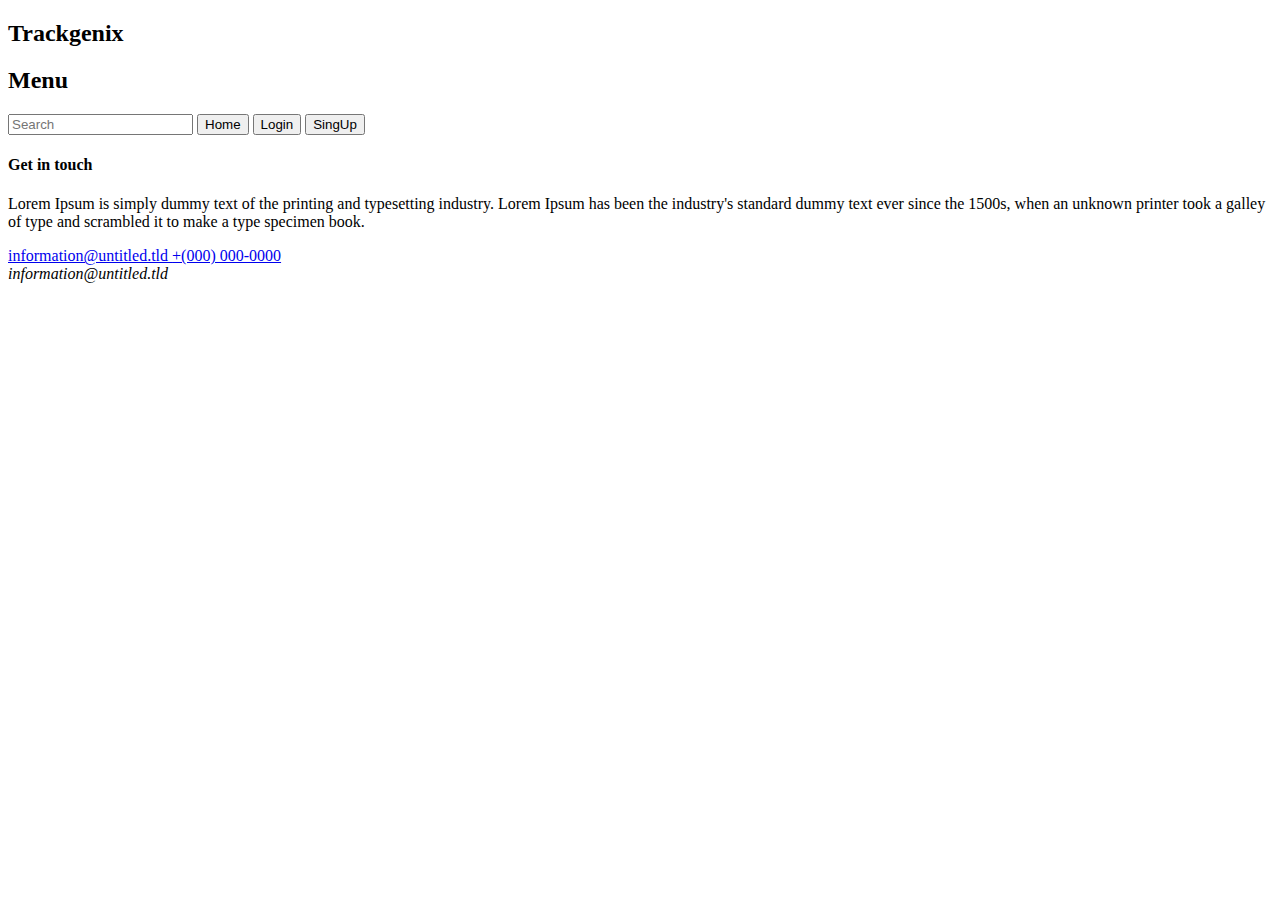
==== Semana-01/index.html @ e01c5a84 "BaSP-W01-2022: create main and aside" ====
<!DOCTYPE html>
<html lang="en">
<head>
    <meta charset="UTF-8">
    <meta http-equiv="X-UA-Compatible" content="IE=edge">
    <meta name="viewport" content="width=device-width, initial-scale=1.0">
    <meta name="keywords" content="Working, Hours, Project, Web, System">
    <meta name="description" content="Recording hours worked with a powerfull web system">
    <title>Trackgenix Web System</title>
</head>
<body>
    <header>
        <h2>
            Trackgenix
        </h2>
    </header>
    <main>
        <aside>
            <h2>
                Menu
            </h2>
            <input type="search" placeholder="Search">
            <input type="button" value="Home">
            <input type="button" value="Login">
            <input type="button" value="SingUp">
            <h4>
                Get in touch
            </h4>
            <p>
                Lorem Ipsum is simply dummy text of the printing and typesetting industry.
                Lorem Ipsum has been the industry's standard dummy text ever since the 1500s,
                when an unknown printer took a galley of type and scrambled it to make a type specimen book.
            </p>
            <a href="mailto:information@untitled.tld">
                information@untitled.tld
            </a>
            <a href="tel:+(000) 000-0000">
                +(000) 000-0000
            </a>
            <address>
                information@untitled.tld
            </address>
        </aside>
    </main>
</body>
</html>
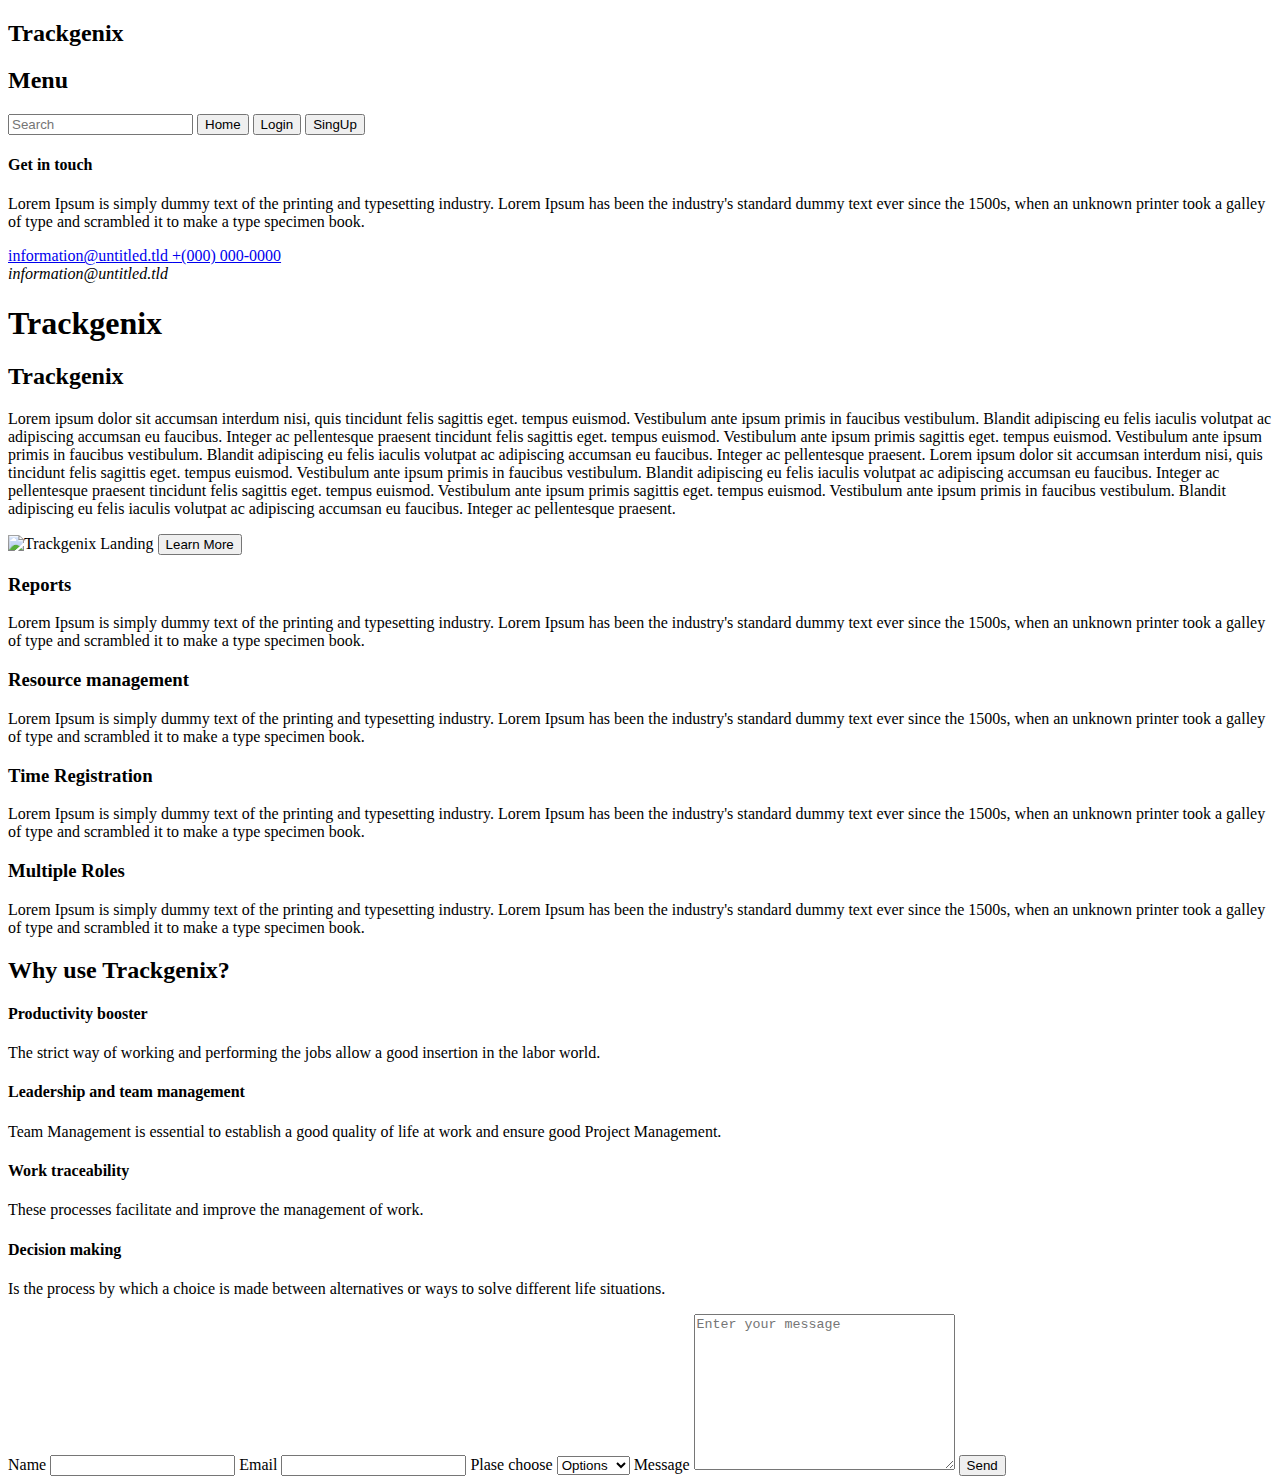
==== commit 8e705326: "BaSP-W01-2022: add section id form" ====
--- a/Semana-01/index.html
+++ b/Semana-01/index.html
@@ -6,7 +6,9 @@
     <meta name="viewport" content="width=device-width, initial-scale=1.0">
     <meta name="keywords" content="Working, Hours, Project, Web, System">
     <meta name="description" content="Recording hours worked with a powerfull web system">
-    <title>Trackgenix Web System</title>
+    <title>
+        Trackgenix Web System
+    </title>
 </head>
 <body>
     <header>
@@ -41,6 +43,119 @@
                 information@untitled.tld
             </address>
         </aside>
+        <section id="intro">
+            <h1>
+                Trackgenix
+            </h1>
+            <h2>
+                Trackgenix
+            </h2>
+            <p>
+                Lorem ipsum dolor sit accumsan interdum nisi, quis tincidunt felis sagittis eget. tempus euismod.
+                Vestibulum ante ipsum primis in faucibus vestibulum. Blandit adipiscing eu felis iaculis volutpat
+                ac adipiscing accumsan eu faucibus. Integer ac pellentesque praesent tincidunt felis sagittis eget.
+                tempus euismod. Vestibulum ante ipsum primis sagittis eget. tempus euismod. Vestibulum ante ipsum
+                primis in faucibus vestibulum. Blandit adipiscing eu felis iaculis volutpat ac adipiscing accumsan
+                eu faucibus. Integer ac pellentesque praesent. Lorem ipsum dolor sit accumsan interdum nisi, quis
+                tincidunt felis sagittis eget. tempus euismod. Vestibulum ante ipsum primis in faucibus vestibulum.
+                Blandit adipiscing eu felis iaculis volutpat ac adipiscing accumsan eu faucibus. Integer ac pellentesque
+                praesent tincidunt felis sagittis eget. tempus euismod. Vestibulum ante ipsum primis sagittis eget.
+                tempus euismod. Vestibulum ante ipsum primis in faucibus vestibulum. Blandit adipiscing eu felis
+                iaculis volutpat ac adipiscing accumsan eu faucibus. Integer ac pellentesque praesent.
+            </p>
+            <img src="../Semana-01/assets/img/image-trackgenix-landing.png" alt="Trackgenix Landing">
+            <input type="button" value="Learn More">
+        </section>
+        <section id="features">
+            <h3>
+                Reports
+            </h3>
+            <p>
+                Lorem Ipsum is simply dummy text of the printing and typesetting industry. Lorem Ipsum has
+                been the industry's standard dummy text ever since the 1500s, when an unknown printer took
+                a galley of type and scrambled it to make a type specimen book.
+            </p>
+            <h3>
+                Resource management
+            </h3>
+            <p>
+                Lorem Ipsum is simply dummy text of the printing and typesetting industry. Lorem Ipsum has
+                been the industry's standard dummy text ever since the 1500s, when an unknown printer took
+                a galley of type and scrambled it to make a type specimen book.
+            </p>
+            <h3>
+                Time Registration
+            </h3>
+            <p>
+                Lorem Ipsum is simply dummy text of the printing and typesetting industry. Lorem Ipsum has
+                been the industry's standard dummy text ever since the 1500s, when an unknown printer took
+                a galley of type and scrambled it to make a type specimen book.
+            </p>
+            <h3>
+                Multiple Roles
+            </h3>
+            <p>
+                Lorem Ipsum is simply dummy text of the printing and typesetting industry. Lorem Ipsum has
+                been the industry's standard dummy text ever since the 1500s, when an unknown printer took
+                a galley of type and scrambled it to make a type specimen book.
+            </p>
+        </section>
+        <article>
+            <h2>
+                Why use Trackgenix?
+            </h2>
+            <h4>
+                Productivity booster
+            </h4>
+            <p>
+                The strict way of working and performing the jobs allow a good insertion in the labor world.
+            </p>
+            <h4>
+                Leadership and team management
+            </h4>
+            <p>
+                Team Management is essential to establish a good quality of life at work and ensure good
+                Project Management.
+            </p>
+            <h4>
+                Work traceability
+            </h4>
+            <p>
+                These processes facilitate and improve the management of work.
+            </p>
+            <h4>
+                Decision making
+            </h4>
+            <p>
+                Is the process by which a choice is made between alternatives
+                or ways to solve different life situations.
+            </p>
+        </article>
+        <section id="form">
+            <form action="">
+                <label>
+                    Name
+                </label>
+                <input type="text">
+                <label>
+                    Email
+                </label>
+                <input type="email">
+                <label>
+                    Plase choose
+                </label>
+                <select>
+                    <option>Options</option>
+                    <option>Option 1</option>
+                    <option>Option 2</option>
+                </select>
+                <label>
+                    Message
+                </label>
+                <textarea placeholder="Enter your message" cols="30" rows="10"></textarea>
+                <input type="button" value="Send">
+            </form>
+        </section>
     </main>
 </body>
 </html>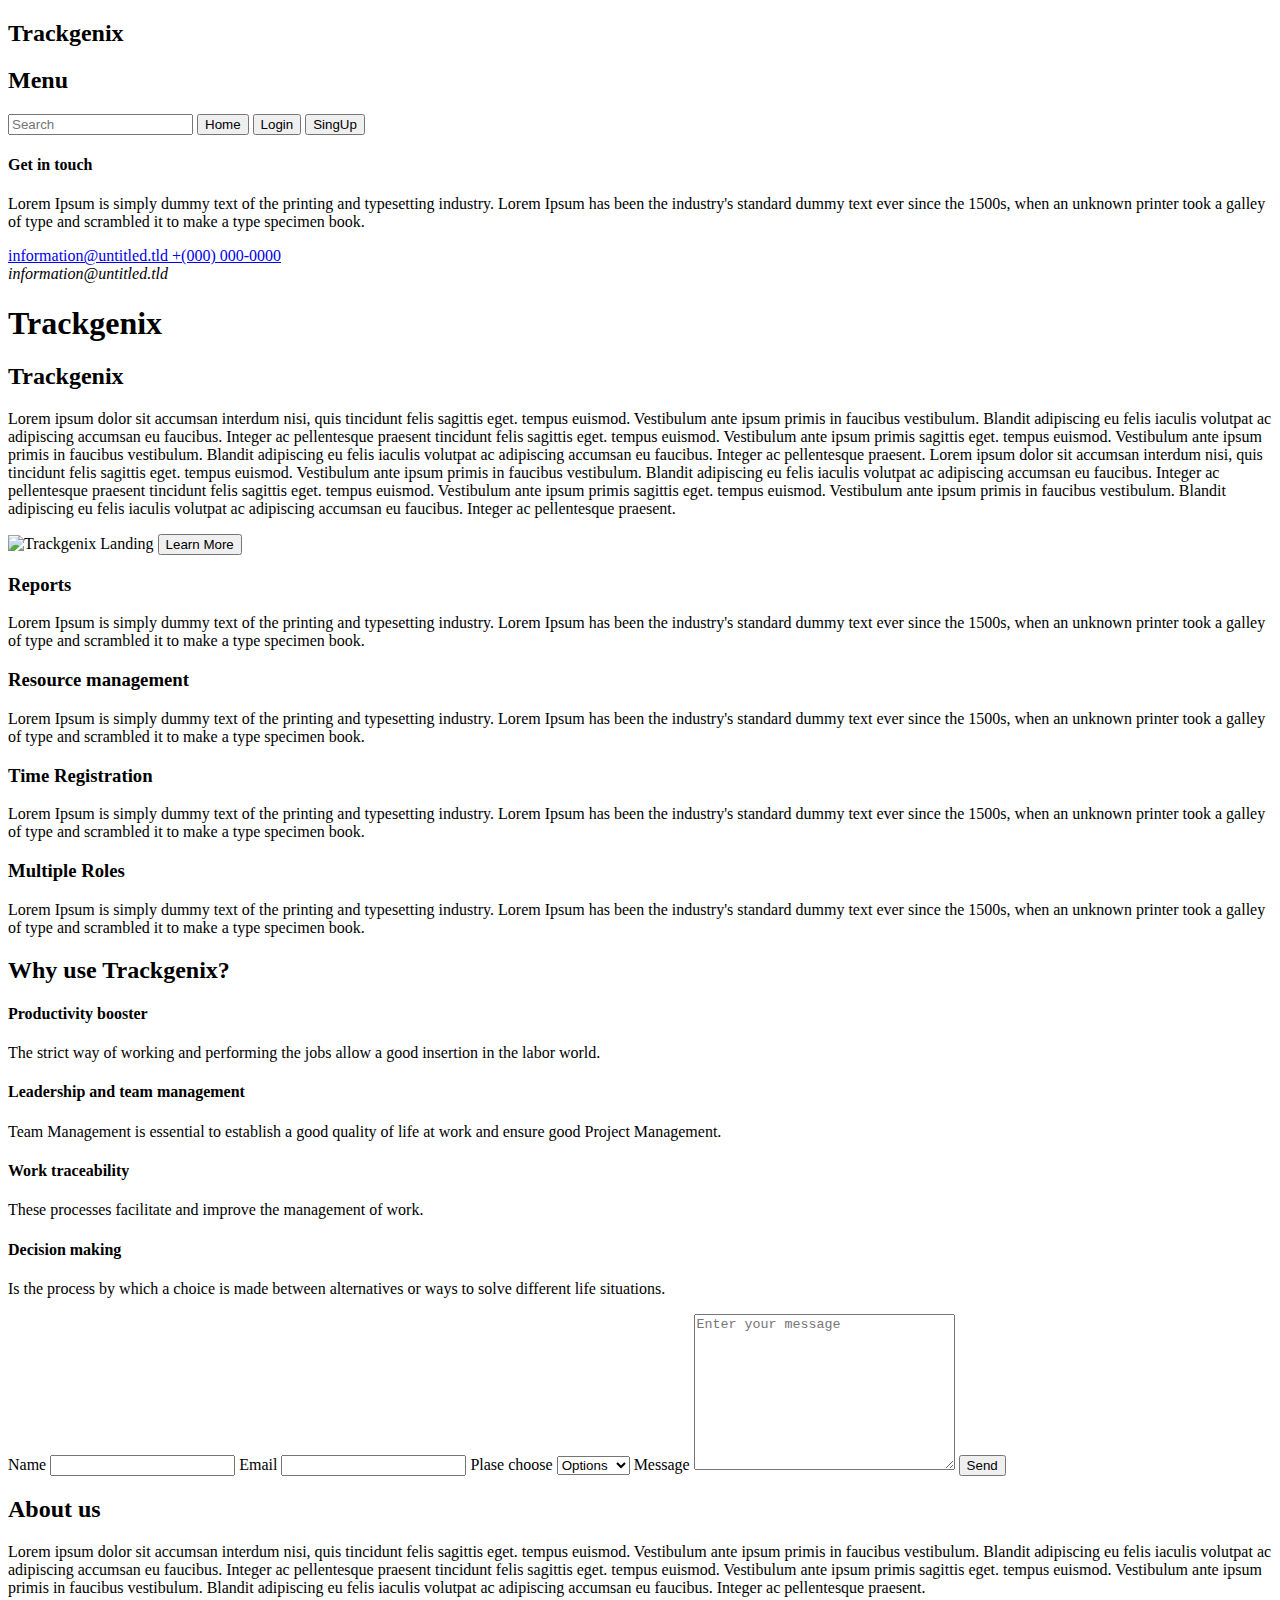
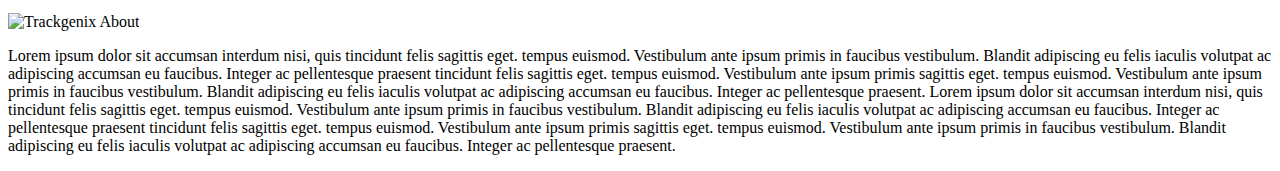
==== commit 78608fb8: "BaSP-W01-2022: add section id about" ====
--- a/Semana-01/index.html
+++ b/Semana-01/index.html
@@ -156,6 +156,33 @@
                 <input type="button" value="Send">
             </form>
         </section>
+        <section id="about">
+            <h2>
+                About us
+            </h2>
+            <p>
+                Lorem ipsum dolor sit accumsan interdum nisi, quis tincidunt felis sagittis eget. tempus euismod.
+                Vestibulum ante ipsum primis in faucibus vestibulum. Blandit adipiscing eu felis iaculis volutpat
+                ac adipiscing accumsan eu faucibus. Integer ac pellentesque praesent tincidunt felis sagittis eget.
+                tempus euismod. Vestibulum ante ipsum primis sagittis eget. tempus euismod. Vestibulum ante ipsum
+                primis in faucibus vestibulum. Blandit adipiscing eu felis iaculis volutpat ac adipiscing accumsan
+                eu faucibus. Integer ac pellentesque praesent.
+            </p>
+            <img src="../Semana-01/assets/img/image-trackgenix-about.png" alt="Trackgenix About">
+            <p>
+                Lorem ipsum dolor sit accumsan interdum nisi, quis tincidunt felis sagittis eget. tempus euismod.
+                Vestibulum ante ipsum primis in faucibus vestibulum. Blandit adipiscing eu felis iaculis volutpat
+                ac adipiscing accumsan eu faucibus. Integer ac pellentesque praesent tincidunt felis sagittis eget.
+                tempus euismod. Vestibulum ante ipsum primis sagittis eget. tempus euismod. Vestibulum ante ipsum
+                primis in faucibus vestibulum. Blandit adipiscing eu felis iaculis volutpat ac adipiscing accumsan
+                eu faucibus. Integer ac pellentesque praesent. Lorem ipsum dolor sit accumsan interdum nisi, quis
+                tincidunt felis sagittis eget. tempus euismod. Vestibulum ante ipsum primis in faucibus vestibulum.
+                Blandit adipiscing eu felis iaculis volutpat ac adipiscing accumsan eu faucibus. Integer ac pellentesque
+                praesent tincidunt felis sagittis eget. tempus euismod. Vestibulum ante ipsum primis sagittis eget.
+                tempus euismod. Vestibulum ante ipsum primis in faucibus vestibulum. Blandit adipiscing eu felis iaculis
+                volutpat ac adipiscing accumsan eu faucibus. Integer ac pellentesque praesent.
+            </p>
+        </section>
     </main>
 </body>
 </html>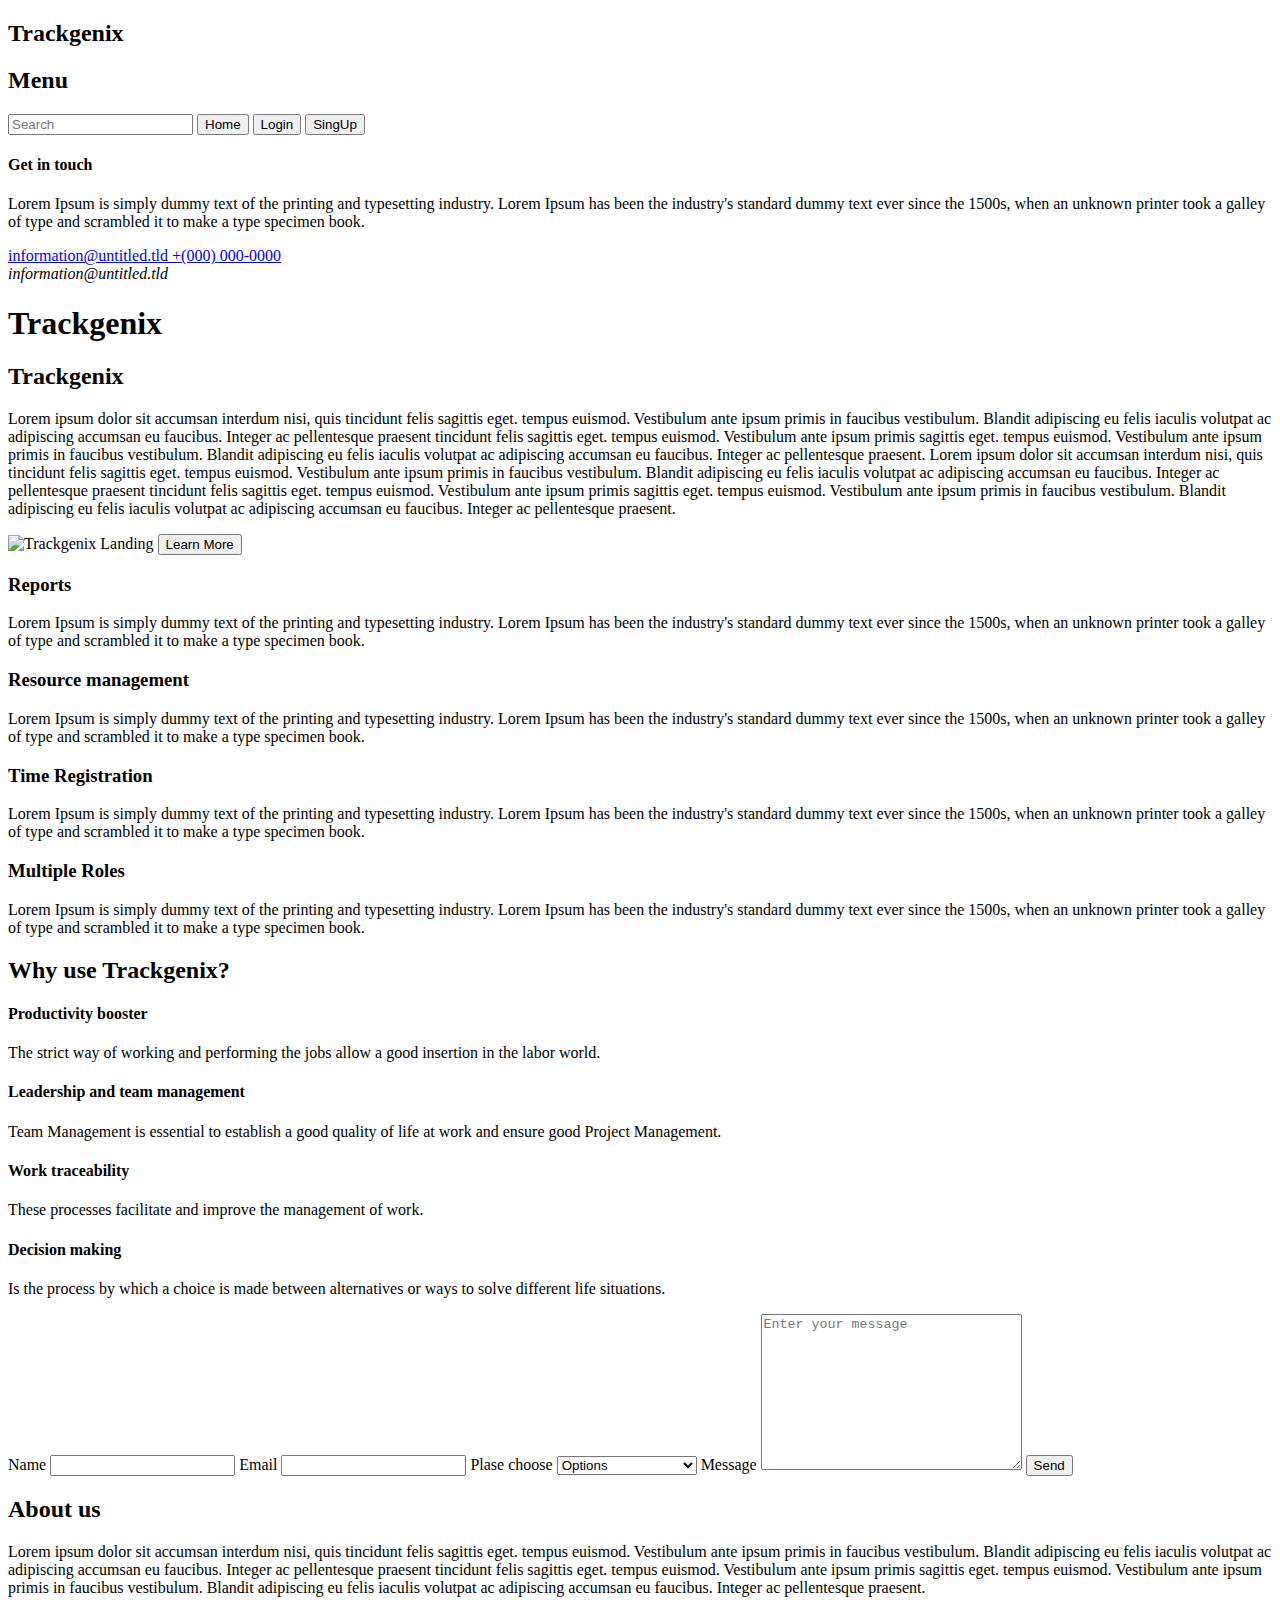
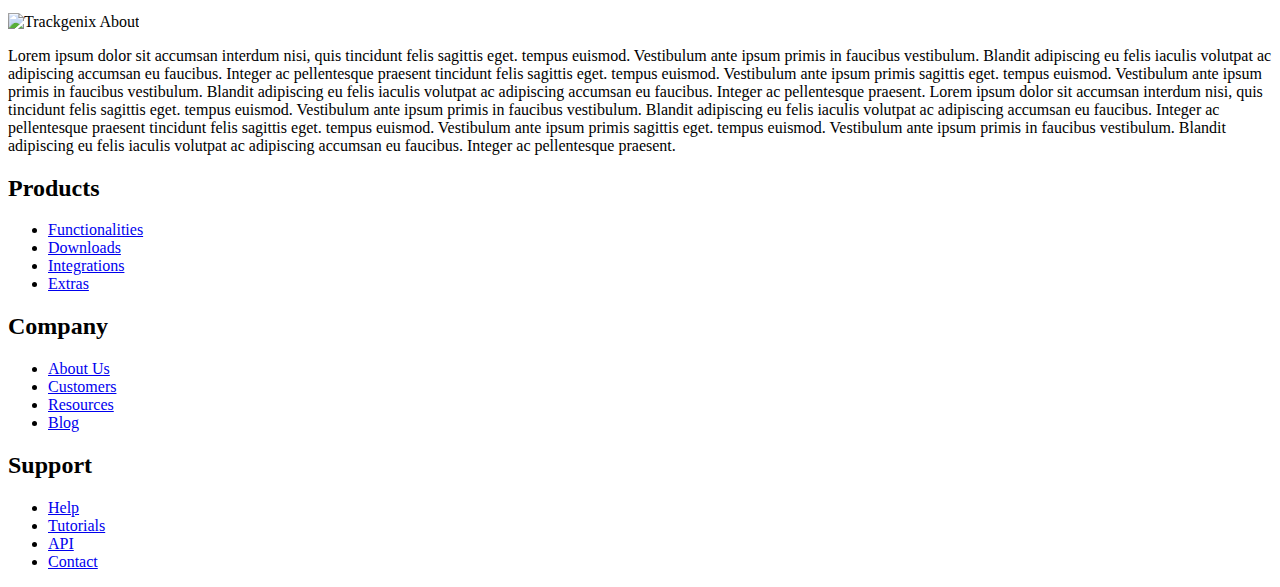
==== commit abfb55df: "BaSP-W01-2022: add section id links" ====
--- a/Semana-01/index.html
+++ b/Semana-01/index.html
@@ -146,8 +146,9 @@
                 </label>
                 <select>
                     <option>Options</option>
-                    <option>Option 1</option>
-                    <option>Option 2</option>
+                    <option>Recursos Humanos</option>
+                    <option>Sistemas</option>
+                    <option>Comercialización</option>
                 </select>
                 <label>
                     Message
@@ -183,6 +184,59 @@
                 volutpat ac adipiscing accumsan eu faucibus. Integer ac pellentesque praesent.
             </p>
         </section>
+        <section id="links">
+            <h2>
+                Products
+            </h2>
+            <ul>
+                <li>
+                    <a href="http://">Functionalities</a>
+                </li>
+                <li>
+                    <a href="http://">Downloads</a>
+                </li>
+                <li>
+                    <a href="http://">Integrations</a>
+                </li>
+                <li>
+                    <a href="http://">Extras</a>
+                </li>
+            </ul>
+            <h2>
+                Company
+            </h2>
+            <ul>
+                <li>
+                    <a href="http://">About Us</a>
+                </li>
+                <li>
+                    <a href="http://">Customers</a>
+                </li>
+                <li>
+                    <a href="http://">Resources</a>
+                </li>
+                <li>
+                    <a href="http://">Blog</a>
+                </li>
+            </ul>
+            <h2>
+                Support
+            </h2>
+            <ul>
+                <li>
+                    <a href="http://">Help</a>
+                </li>
+                <li>
+                    <a href="http://">Tutorials</a>
+                </li>
+                <li>
+                    <a href="http://">API</a>
+                </li>
+                <li>
+                    <a href="http://">Contact</a>
+                </li>
+            </ul>
+        </section>
     </main>
 </body>
 </html>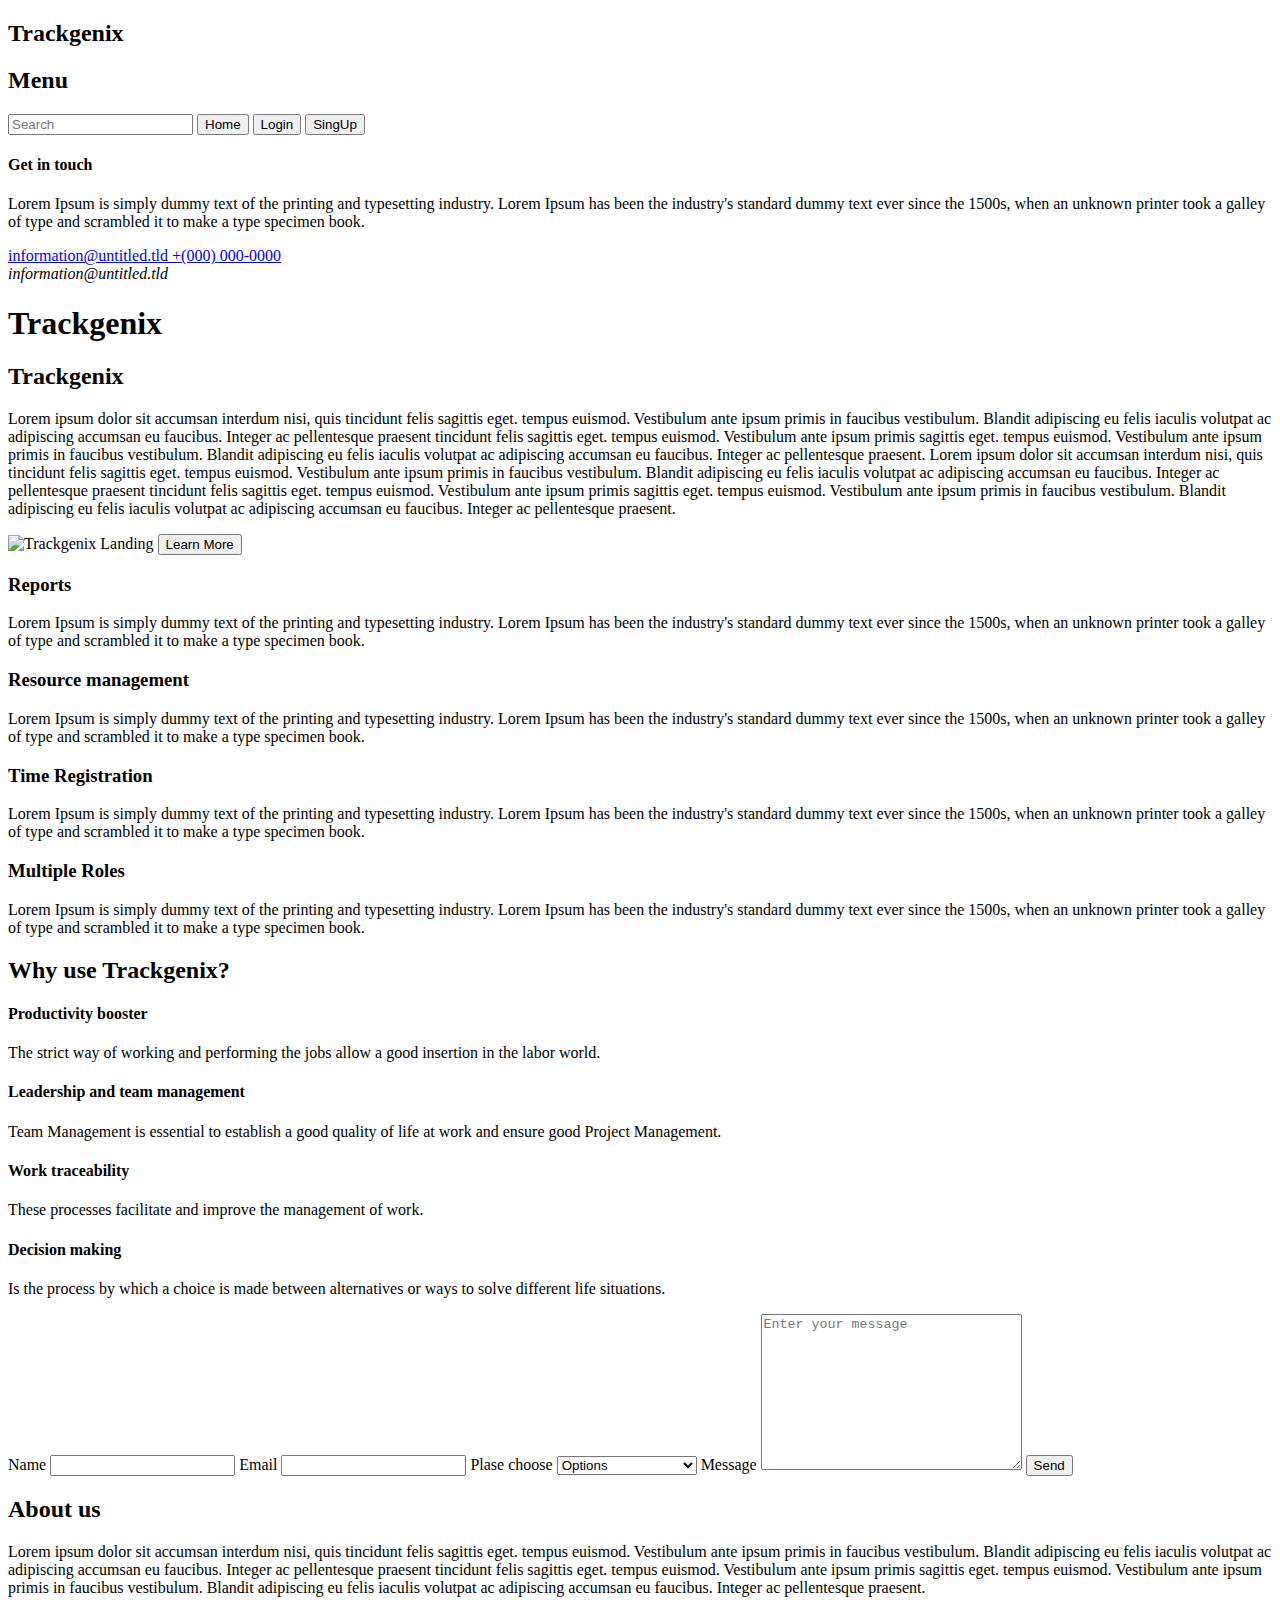
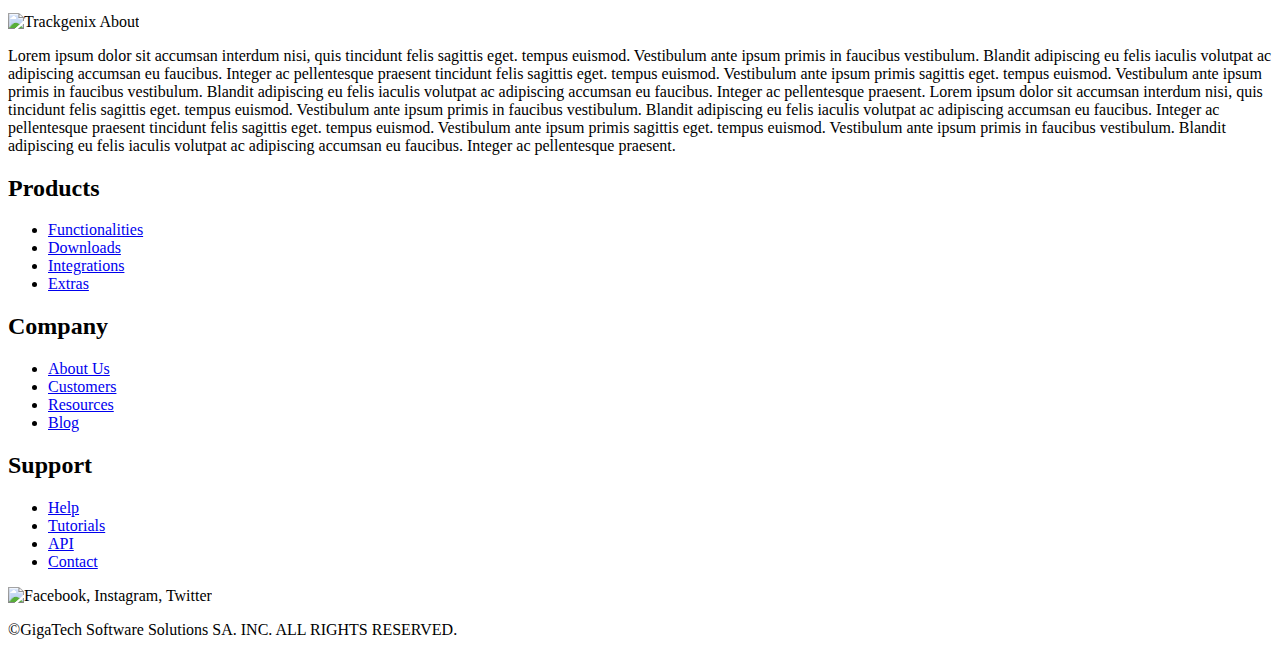
==== commit fd8a9a9a: "BaSP-W01-2022: move footer outside main tag" ====
--- a/Semana-01/index.html
+++ b/Semana-01/index.html
@@ -238,5 +238,11 @@
             </ul>
         </section>
     </main>
+    <footer>
+        <img src="../Semana-01/assets/img/social-media-footer.png" alt="Facebook, Instagram, Twitter">
+        <p>
+            ©GigaTech Software Solutions SA. INC. ALL RIGHTS RESERVED.
+        </p>
+    </footer>
 </body>
 </html>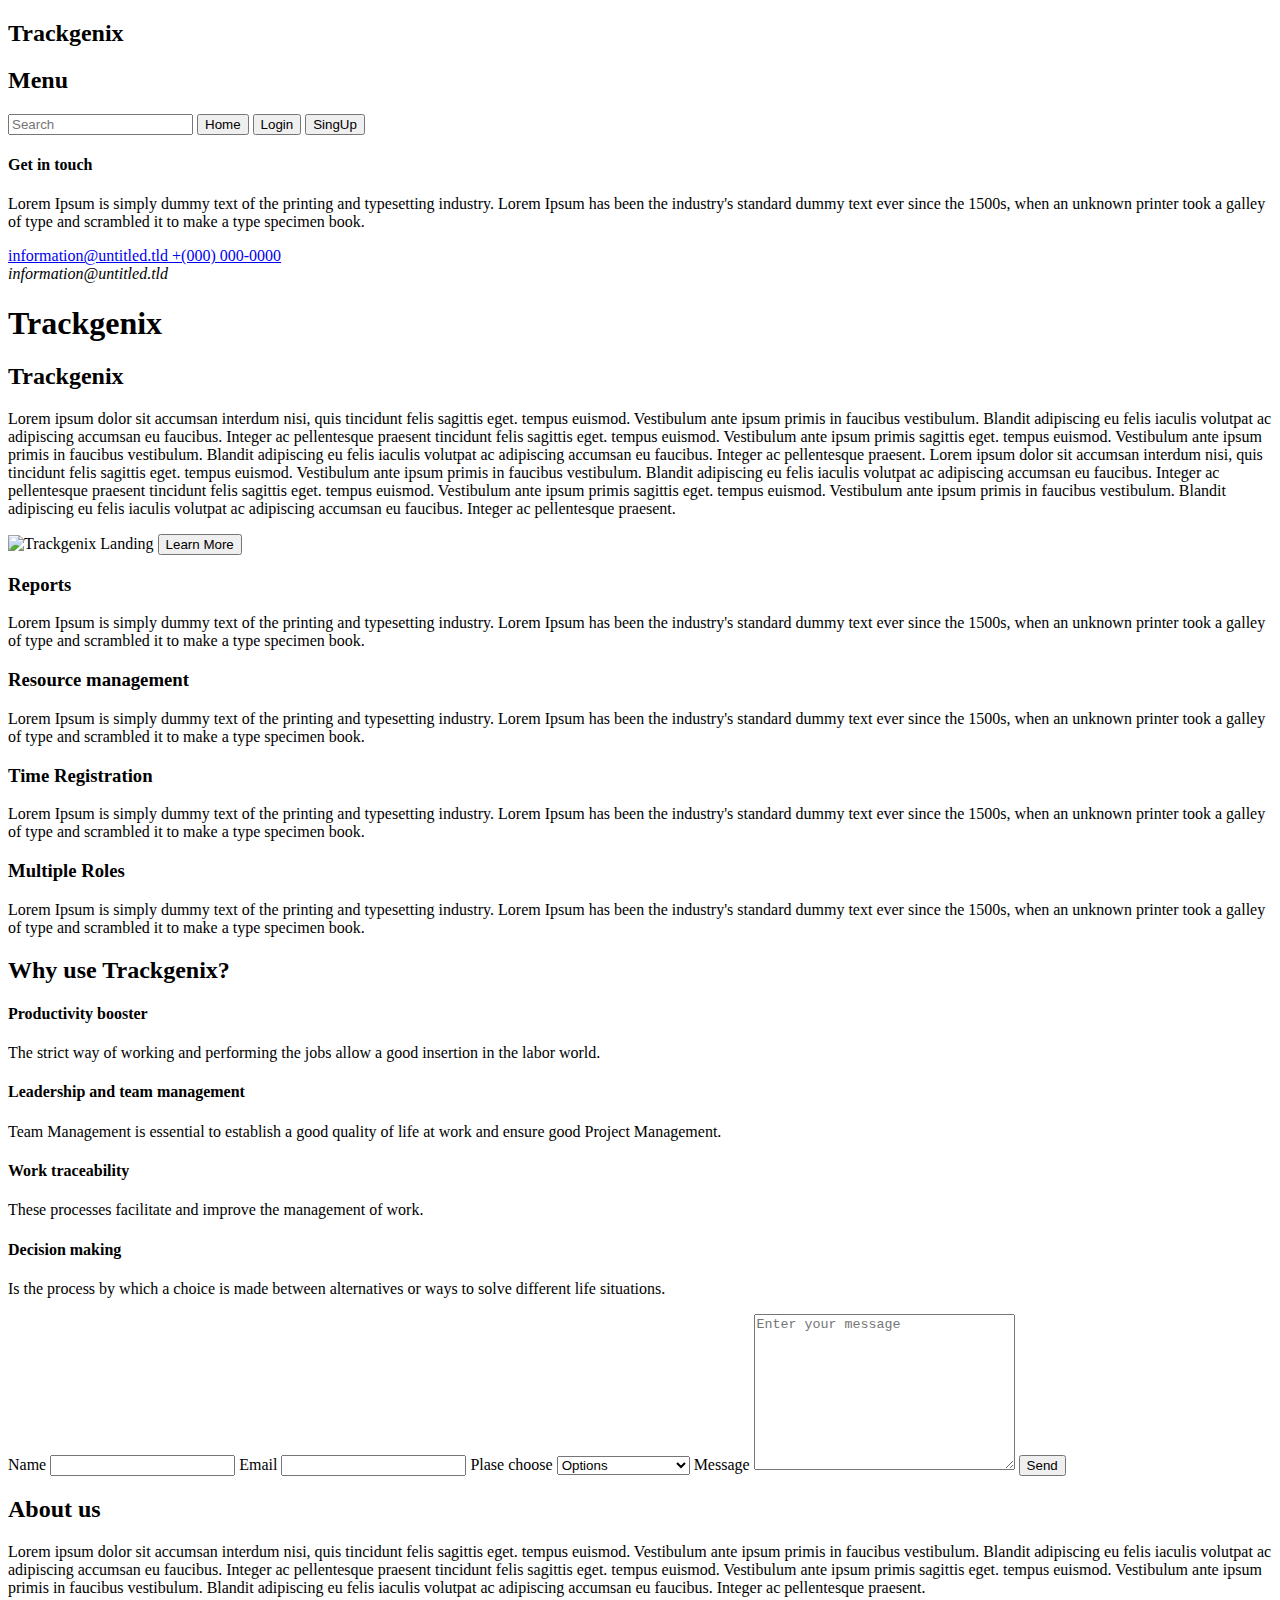
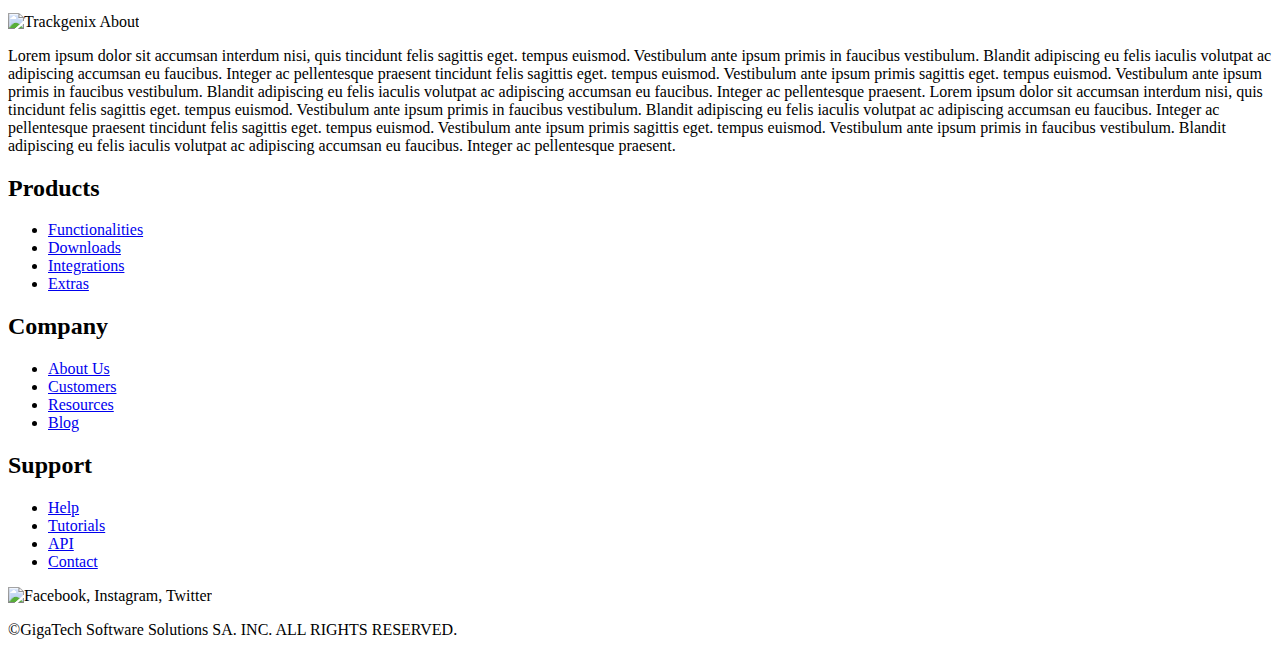
==== commit d618594d: "BaSP-W01-2022: change select options on section id form" ====
--- a/Semana-01/index.html
+++ b/Semana-01/index.html
@@ -146,9 +146,9 @@
                 </label>
                 <select>
                     <option>Options</option>
-                    <option>Recursos Humanos</option>
-                    <option>Sistemas</option>
-                    <option>Comercialización</option>
+                    <option>Systems</option>
+                    <option>Business</option>
+                    <option>Human Resources</option>
                 </select>
                 <label>
                     Message
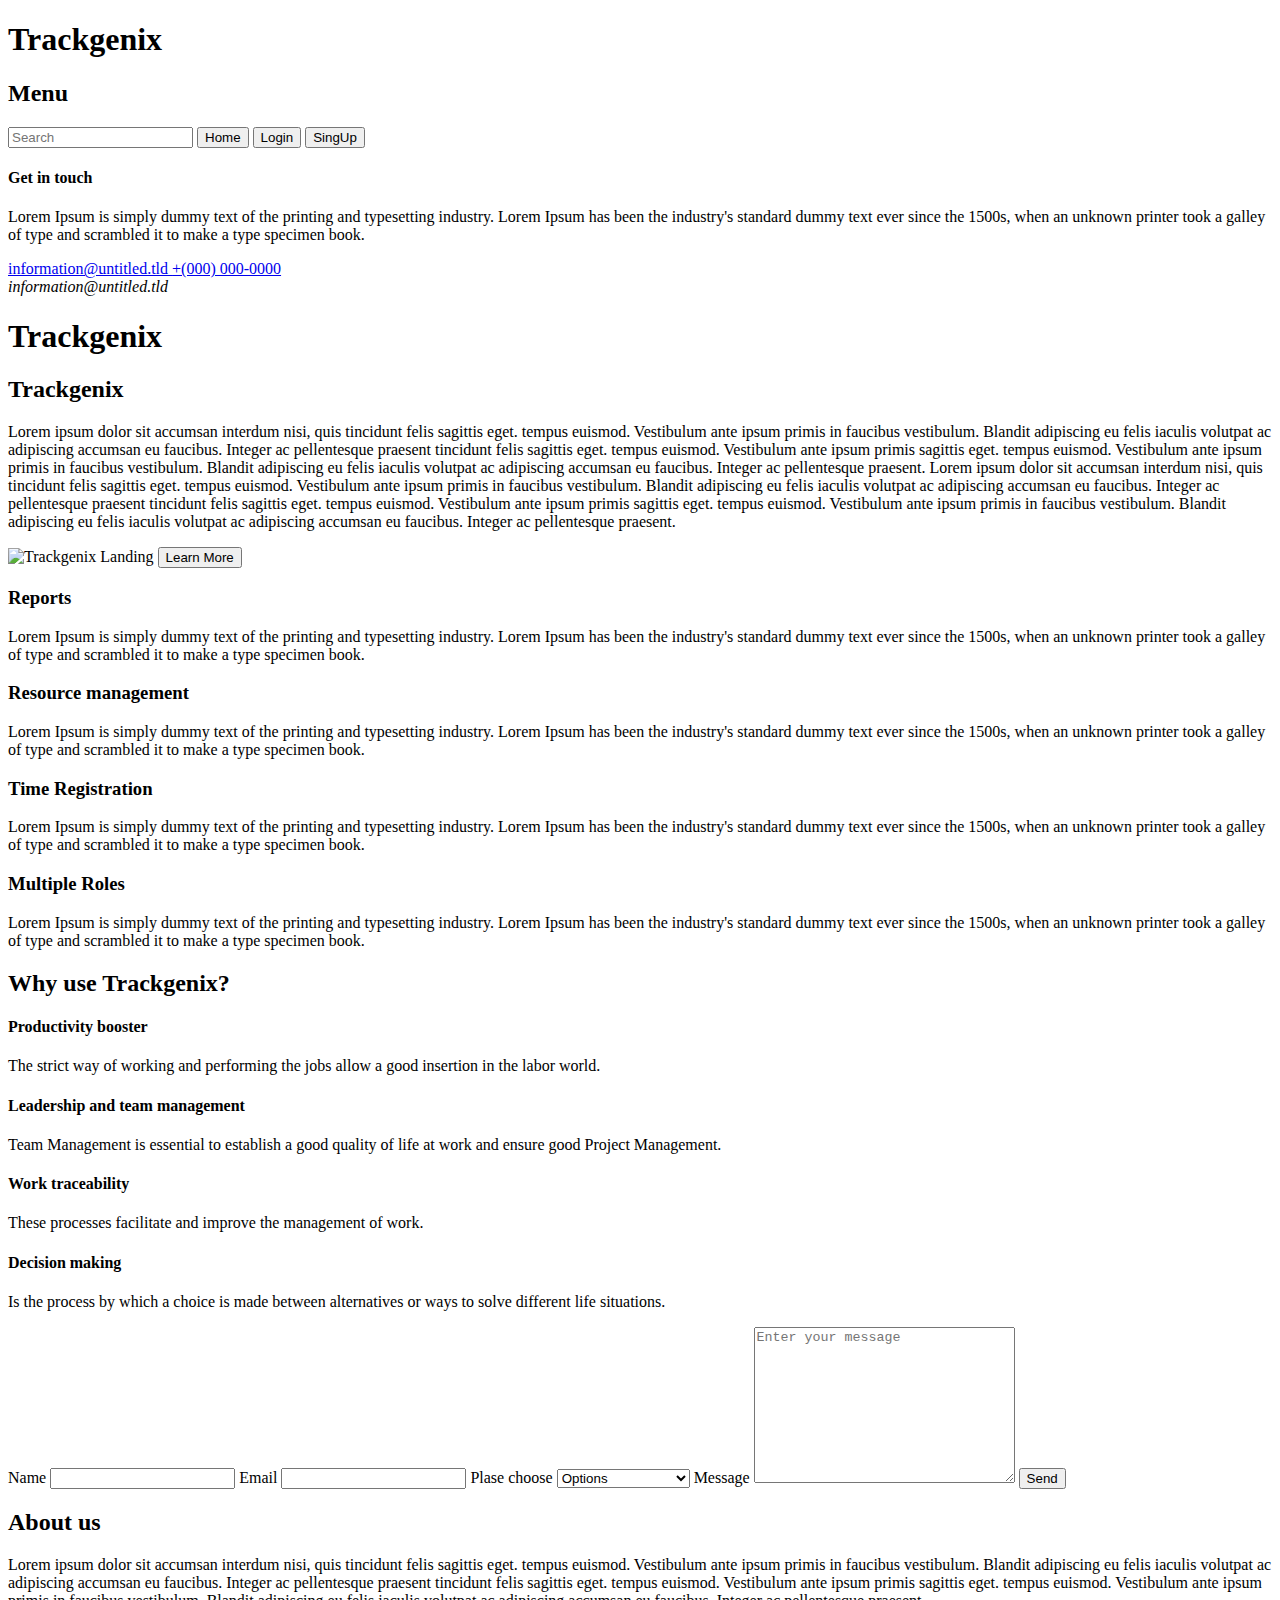
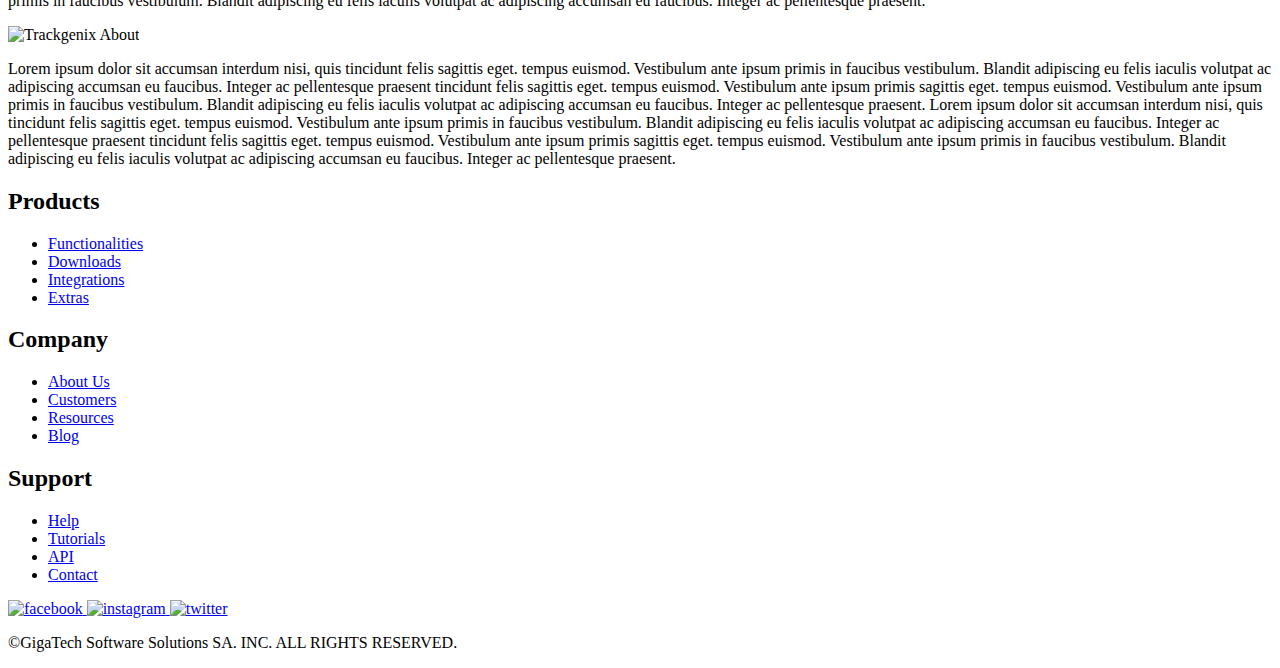
==== commit db8d2146: "BaSP-W01-2022: change h2 to h1 on header" ====
--- a/Semana-01/index.html
+++ b/Semana-01/index.html
@@ -12,9 +12,9 @@
 </head>
 <body>
     <header>
-        <h2>
+        <h1>
             Trackgenix
-        </h2>
+        </h1>
     </header>
     <main>
         <aside>
@@ -100,7 +100,7 @@
                 a galley of type and scrambled it to make a type specimen book.
             </p>
         </section>
-        <article>
+        <section id="why-use">
             <h2>
                 Why use Trackgenix?
             </h2>
@@ -130,7 +130,7 @@
                 Is the process by which a choice is made between alternatives
                 or ways to solve different life situations.
             </p>
-        </article>
+        </section>
         <section id="form">
             <form action="">
                 <label>
@@ -239,7 +239,15 @@
         </section>
     </main>
     <footer>
-        <img src="../Semana-01/assets/img/social-media-footer.png" alt="Facebook, Instagram, Twitter">
+        <a href="http://facebook.com" target="_blank">
+            <img src="../Semana-01/assets/img/facebook.png" alt="facebook">
+        </a>
+        <a href="http://instagram.com" target="_blank">
+            <img src="../Semana-01/assets/img/instagram.png" alt="instagram">
+        </a>
+        <a href="http://twitter.com" target="_blank">
+            <img src="../Semana-01/assets/img/twitter.png" alt="twitter">
+        </a>
         <p>
             ©GigaTech Software Solutions SA. INC. ALL RIGHTS RESERVED.
         </p>
